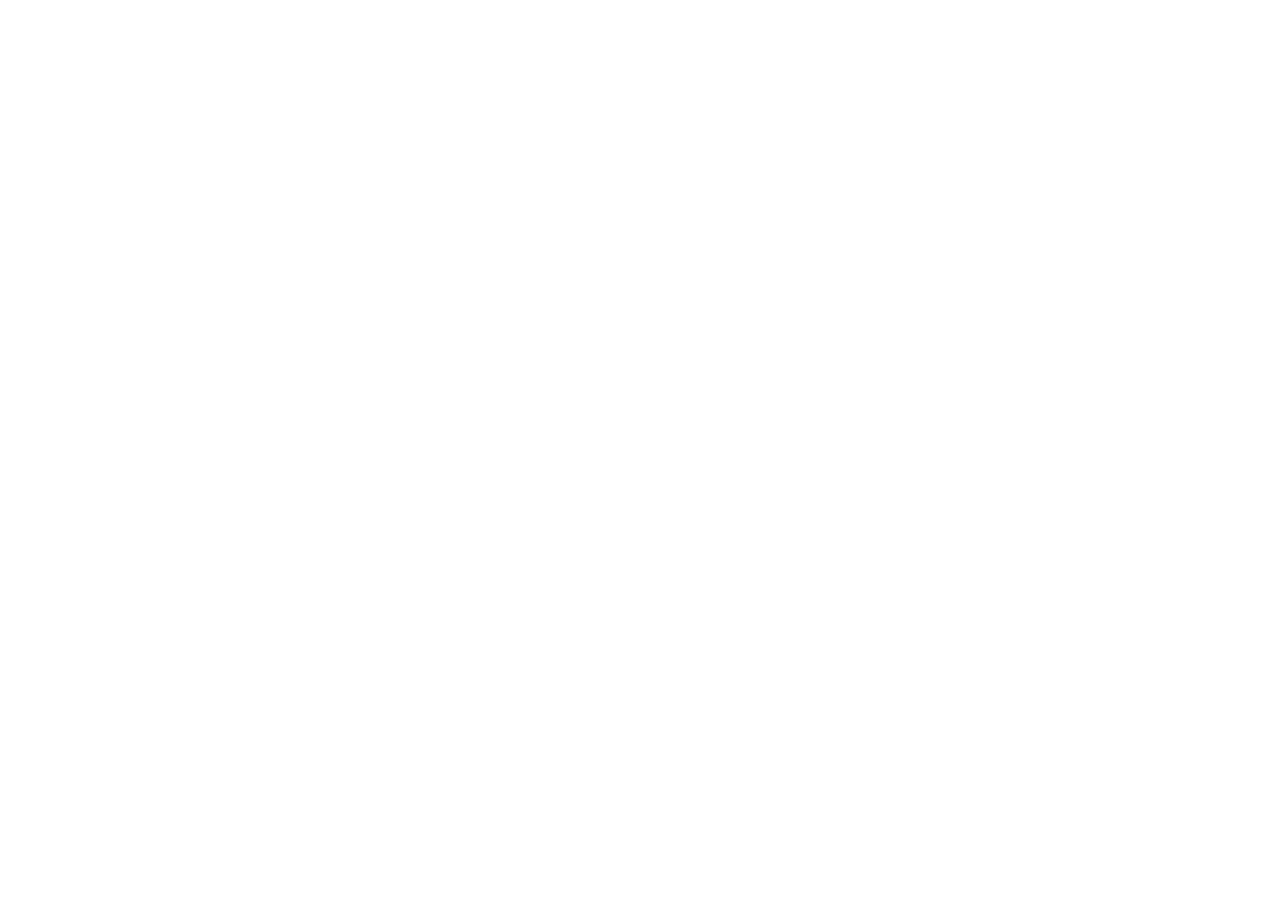
==== pazzle.html @ f967ca3e "first commit" ====
<!DOCTYPE html>
<html lang="en">
<head>
    <meta charset="UTF-8">
    <meta http-equiv="X-UA-Compatible" content="IE=edge">
    <meta name="viewport" content="width=device-width, initial-scale=1.0">
    <title>Document</title>
</head>
<style>
        body {
      margin: 0;
      padding:0;
      border: none;
    }
    #forPuzzle {
      border:none;
      left:0px;
      top:0px;
    }
    #divmenu {
      position:absolute;
      top:5px;
      left:15px;
      width:0px;
      height:0px;
      cursor:default;
      z-index:50001;
      border-radius:5px;
    }
    #divmenu.open {
      width:120px;
      height:100px;
      background-color:rgba(255,255,180,0.7);
      z-index:50001;
    }

    #divmenu .title {
    	font-family: Verdana, "Bitstream Vera Sans", "Lucida Sans", sans-serif;
      font-weight:bold;
      font-size:15px;
      position:absolute;
      top:0px;
      left:30px;
      color:blue;
      background-color:rgba(255,255,180,0.7);
      padding:5px;
      border-radius:5px;
    }

    #divmenu .line {
    	font-family: Verdana, "Bitstream Vera Sans", "Lucida Sans", sans-serif;
      font-weight:bold;
      font-size:15px;
      text-align:center;
      position:absolute;
      width:100px;
      left:5px;
      color:blue;
      padding:5px;
      display:none;
      border-radius:5px;
    }

    #divmenu.open .line {
      display:block;
    }
    #divmenu.open .line:hover {
      background-color: rgba(255,230,90,1);
      cursor:pointer;
    }
</style>
<body>
    <div id="forPuzzle"></div>
    
</body>
<script>
    "use strict";

let autoStart;
const mrandom = Math.random,
      mfloor = Math.floor,
      mhypot = Math.hypot;
//-----------------------------------------------------------------------------
function isMiniature() {
return location.pathname.includes('/fullcpgrid/');
}
// - - - - - - - - - - - - - - - - - - - - - - - - - - - - - - - - - - - - - -

function alea (min, max) {
// random number [min..max[ . If no max is provided, [0..min[

  if (typeof max == 'undefined') return min * mrandom();
  return min + (max - min) * mrandom();
}

// - - - - - - - - - - - - - - - - - - - - - - - - - - - - - - - - - - - - - -

function intAlea (min, max) {
// random integer number [min..max[ . If no max is provided, [0..min[

  if (typeof max == 'undefined') {
    max = min; min = 0;
  }
  return mfloor(min + (max - min) * mrandom());
} // intAlea

//-----------------------------------------------------------------------------
function arrayShuffle (array) {
/* randomly changes the order of items in an array
 only the order is modified, not the elements
*/
let k1, temp;
for (let k = array.length - 1; k >= 1; --k) {
  k1 = Math.floor((k + 1) * Math.random());
  temp = array[k];
  array[k] = array[k1];
  array[k1] = temp;
  } // for k
return array
} // arrayShuffle

//-----------------------------------------------------------------------------
// Menu class
/*
Vertical single level menu

It is called with an object containing the following properties:

parentDiv : name of a div, or the div itself
idDivMenu : id which will be attributed to the menu div (child of parentDiv)
title : text for title of menu. remains visible when menu closed
lineOffset : vertical position of 1st line of menu
lineStep : vertical distance between top of two menu lines
lines : Array. Each element of this array is an object with two properties :
        - text : text line
        - func : "onclick" callback associated with line

*/

function Menu(params) {

let parentDiv = params.parentDiv;
if (typeof(parentDiv) == 'string') parentDiv = document.getElementById(parentDiv);
// div menu
let divMenu=document.createElement('div');
divMenu.setAttribute ("id",params.idDivMenu);
// title
let dt = document.createElement('div');
dt.classList.add('title');
dt.appendChild(document.createTextNode(params.title));
let that = this;
dt.addEventListener("click",()=>that.display());
divMenu.appendChild(dt);
this.list = [];  
for (let k = 0; k < params.lines.length; ++k){
  dt=document.createElement('div');
  dt.classList.add('line');
  dt.appendChild(document.createTextNode(params.lines[k].text));
  dt.style.top=(params.lineOffset + k * params.lineStep) + "px";
  dt.addEventListener("click",params.lines[k].func);
  divMenu.appendChild(dt);
  this.list.push(dt);
}
divMenu.style.height = (params.lineOffset + params.lines.length * params.lineStep) +'px'
this.divMenu = divMenu;
parentDiv.appendChild(divMenu);

} // Menu

Menu.prototype.collapse = function() {
  this.divMenu.classList.remove('open');

}
Menu.prototype.display = function() {
  this.divMenu.classList.add('open');

}

//-------------------------------------------------------------------------

// Point - - - - - - - - - - - - - - - - - - - -
function Point(x,y) {
this.x = Number(x);
this.y = Number(y);
} // Point

Point.prototype.copy = function() {
return new Point(this.x,this.y);
}
// end Point - - - - - - - - - - - - - - - - - - - -

// Segment - - - - - - - - - - - - - - - - - - - -
// those segments are oriented

function Segment(p1,p2) {
this.p1=new Point(p1.x,p1.y);
this.p2=new Point(p2.x,p2.y);
}

Segment.prototype.length = function() {
var dx = this.p1.x - this.p2.x;
var dy = this.p1.y - this.p2.y;
return mhypot(dx, dy);
}
Segment.prototype.dx =function() {
return this.p2.x-this.p1.x;
}
Segment.prototype.dy =function() {
return this.p2.y-this.p1.y;
}


// returns a point at a given distance of p1, positive direction beeing towards p2

Segment.prototype.pointOnRelative = function (coeff) {
// attention if segment length can be 0
var dx= this.p2.x-this.p1.x;
var dy= this.p2.y-this.p1.y;
return new Point(this.p1.x+coeff*dx, this.p1.y+coeff*dy);
}

// end Segment
//-------------------------------------------------------------------------
let uploadFile;
{ // scope for uploadFile

let options, callBack;

let elFile = document.createElement('input');
elFile.setAttribute('type', 'file');
elFile.style.display = 'none';
elFile.addEventListener("change", getFile);

function getFile() {

  if (this.files.length == 0) {
    returnLoadFile ({fail: 'no file'});
    return;
  }
  let file = this.files[0];
  let reader = new FileReader();

  reader.addEventListener('load', () => {
    if (options.image) options.image.src = reader.result;
    returnLoadFile ({success: reader.result, file: file});
  });
  reader.addEventListener('abort', () => {
    returnLoadFile ({fail: 'abort'});
  });
  reader.addEventListener('error', () => {
    returnLoadFile ({fail: 'error'});
  });

  if (options.image || options.readMethod == 'readAsDataURL')
    reader.readAsDataURL(this.files[0]);
  else
    reader.readAsText(this.files[0]);

} // getFile

function returnLoadFile(returnedValue) {
  callBack(returnedValue);
}

uploadFile = function(ocallBack, ooptions) {
/* loads a file asynchronously
at the end of the process, calls the function 'callBack' with an object :

{fail: string} in case of failure, where string gives the reason of the failure
or
{success : string, file: file} where string is the content of the image file
 file represents the loaded file, and may be tested for file.type, file.name...

CAUTION ! If the user clicks 'cancel' when loading a file, nothing happens.

options is an object, with 0, one or more of the following properties :
accept : string to pass as "accept" attribute to the load file button, such as '.txt' or 'image/*'
          default : no value (will accept  * . * )
readMethod : 'readAsText' or 'readAsDataURL' - default is readAsText
image: if provided, must be an Image element. If possible, the data is loaded
with readAsDataURL, no matter the value of readMethod, and option.image.src is set to the data.
The function then returns normally as defined above.
Normally, a 'load' event should be triggered on the image.
*/

options = ooptions;
callBack = ocallBack;
if (options.accept) elFile.setAttribute("accept", options.accept);
else elFile.removeAttribute("accept");
elFile.click();

} // uploadFile
} //  // scope for uploadFile

// -  -  -  -  -  -  -  -  -  -  -  -  -  -  -  -  -  -  -  -  -  -  -  -  -  -  -  -  -  -   -
// side of a piece

function Side() {
this.type = ""; // "d" pour straight line or "z" pour classic
this.points = []; // real points or Bezier curve points
} // Side

// -  -  -  -  -  -  -  -  -  -  -  -  -  -  -  -  -  -  -  -  -  -  -  -  -  -  -  -  -  -   -

/* modifies this Side
changes it from a straight line (type "d") to a complex one (type "z")
The change is done towards the opposite side, between corners ca and cb
*/

Side.prototype.twist = function(ca, cb, tgx, tgy) {

const seg0 = new Segment(this.points[0], this.points[1]);
const dxh = seg0.dx();
const dyh = seg0.dy();

const seg1 = new Segment(ca, cb);
const mid0 = seg0.pointOnRelative(0.5);
const mid1 = seg1.pointOnRelative(0.5);

const segMid = new Segment(mid0, mid1);
const dxv = segMid.dx();
const dyv = segMid.dy();

const pa = pointAt(5 / 12, 1 / 12);
const pb = pointAt(4 / 12, 3 / 12);
const pc = pointAt(1 / 2, 4 / 12);
const pd = pointAt(1 - 4 / 12, 3 / 12);
const pe = pointAt(1 - 5 / 12, 1 / 12);

this.points = [seg0.p1,
                new Point(seg0.p1.x + 5 / 12 * dxh * 0.52,
                          seg0.p1.y + 5 / 12 * dyh * 0.52),
                new Point (pa.x - 1 / 12 * dxv * 0.72,
                           pa.y - 1 / 12 * dyv * 0.72),
                pa,
                new Point (pa.x + 1 / 12 * dxv * 0.72,
                           pa.y + 1 / 12 * dyv * 0.72),

                new Point (pb.x - 1 / 12 * dxv * 0.72,
                           pb.y - 1 / 12 * dyv * 0.72),
                pb,
                new Point (pb.x + 1 / 12 * dxv * 0.52,
                           pb.y + 1 / 12 * dyv * 0.52),
                new Point (pc.x - 2 / 12 * dxh * 0.52 * tgx,
                           pc.y - 2 / 12 * dyh * 0.52 * tgy),
                pc,
                new Point (pc.x + 2 / 12 * dxh * 0.52 * tgx,
                           pc.y + 2 / 12 * dyh * 0.52 * tgy),
                new Point (pd.x + 1 / 12 * dxv * 0.52,
                           pd.y + 1 / 12 * dyv * 0.52),
                pd,
                new Point (pd.x - 1 / 12 * dxv * 0.72,
                           pd.y - 1 / 12 * dyv * 0.72),
                new Point (pe.x + 1 / 12 * dxv * 0.72,
                           pe.y + 1 / 12 * dyv * 0.72),
                pe,
                new Point (pe.x - 1 / 12 * dxv * 0.72,
                           pe.y - 1 / 12 * dyv * 0.72),
                new Point(seg0.p2.x - 5 / 12 * dxh * 0.52,
                          seg0.p2.y - 5 / 12 * dyh * 0.52),
                seg0.p2];
this.type = "z";

function pointAt (coeffh, coeffv) {
  return new Point (seg0.p1.x + coeffh * dxh + coeffv * dxv,
                    seg0.p1.y + coeffh * dyh + coeffv * dyv)
}

} //
// -  -  -  -  -  -  -  -  -  -  -  -  -  -  -  -  -  -  -  -  -  -  -  -  -  -  -  -  -  -   -

/*
draws the path corresponding to a side
Parameters :
ctx : canvas context
shiftx, shifty : position shift used to create shadow effect
backwards : boolean, must be true for bottom and left sides, which must be drawn
    from the last point to the first
withoutMoveTo : to decide whether to do a moveTo to the first point. Without MoveTo
must be done only for the first side of a piece, not for the following ones
*/

Side.prototype.drawPath = function(ctx, shiftx, shifty, backwards, withoutMoveTo) {

let k, mix, miy;

if (backwards) {
  if (!withoutMoveTo) {
    ctx.moveTo(this.points[this.points.length - 1].x - shiftx, this.points[this.points.length - 1].y - shifty);
  }
  if(this.type == "d") {
    ctx.lineTo(this.points[0].x - shiftx, this.points[0].y - shifty);
  } else { // jigsaw side
    for (k = this.points.length - 2 ; k > 0; k -= 3) {
      ctx.bezierCurveTo(this.points[k].x - shiftx, this.points[k].y - shifty,
                           this.points[k - 1].x - shiftx, this.points[k - 1].y - shifty,
                           this.points[k - 2].x - shiftx, this.points[k - 2].y - shifty);
    } // for k
  } // if jigsaw side
} else {
  if (!withoutMoveTo) {
    ctx.moveTo(this.points[0].x - shiftx, this.points[0].y - shifty);
  }
  if(this.type == "d") {
    ctx.lineTo(this.points[1].x - shiftx, this.points[1].y - shifty);
  } else { // edge zigzag
    for (k = 1 ; k < this.points.length - 1; k += 3) {
      ctx.bezierCurveTo(this.points[k].x - shiftx, this.points[k].y - shifty,
                        this.points[k + 1].x - shiftx, this.points[k + 1].y - shifty,
                        this.points[k + 2].x - shiftx, this.points[k + 2].y - shifty);
    } // for k
  } // if jigsaw side
}
} // Side.prototype.drawPath

// end Side
// -  -  -  -  -  -  -  -  -  -  -  -  -  -  -  -  -  -  -  -  -  -  -  -  -  -  -  -  -  -   -

function Piece(kx, ky) { // object with 4 sides
this.ts = new Side(); // top side
this.rs = new Side(); // right side
this.bs = new Side(); // bottom side
this.ls = new Side(); // left side
this.kx = kx;
this.ky = ky;
}

// -  -  -  -  -  -  -  -  -  -  -  -  -  -  -  -  -  -  -  -  -  -  -  -  -  -  -  -  -  -   -
/* draw path for one piece
shiftx and shifty used for shadow effect
does from beginPath to closePath, but not actually draw : no stroke nor fill nor clip here
*/

Piece.prototype.drawPath = function (ctx, shiftx, shifty, withoutBeginPath) {

if (withoutBeginPath !== true) ctx.beginPath();

this.ts.drawPath(ctx, shiftx, shifty, false, false); // top side
this.rs.drawPath(ctx, shiftx, shifty, false, true);  // right side
this.bs.drawPath(ctx, shiftx, shifty, true, true);   // bottom side
this.ls.drawPath(ctx, shiftx, shifty, true, true);   // left

} //

// -  -  -  -  -  -  -  -  -  -  -  -  -  -  -  -  -  -  -  -  -  -  -  -  -  -  -  -  -  -   -
/*
creates and returns a div for an individual piece, with a canvas with shadow, and a part of the picture
canvas and div are three times the average size of pieces
puzzle object given in parameters provides required elements
scale and x and y offsets allow to scale and truncate picture to actual size
*/

Piece.prototype.createDivPiece = function(puzzle, scale, offsx, offsy) {

let ctx, shiftx, shifty;
this.theDiv = document.createElement('div');
this.theDiv.style.width = 3 * puzzle.dx + "px";
this.theDiv.style.height = 3 * puzzle.dy + "px";
this.theDiv.style.position = "absolute";

this.theCanv = document.createElement('canvas');
this.theCanv.width = 3 * puzzle.dx;
this.theCanv.height = 3 * puzzle.dy;

// origine shifting for path drawing
shiftx = puzzle.dx * (this.kx - 1);
shifty = puzzle.dy * (this.ky - 1);

ctx = this.ctx = this.theCanv.getContext("2d");
this.drawPath(ctx, shiftx, shifty);

ctx.clip();


let sx, sy, sWidth, sHeight, dx, dy,dWidth, dHeight;
if (this.kx == 0) {
  sx = 0 * puzzle.dx / scale + offsx; // won't work on safari if offsx < 0
  dWidth = 2 * puzzle.dx;
  dx = puzzle.dx;
} else {
  sx = (this.kx - 1) * puzzle.dx / scale + offsx;
  dWidth = 3 * puzzle.dx;
  dx = 0;
}
sWidth = dWidth / scale;
if (this.ky == 0) {
  sy = 0 * puzzle.dy / scale + offsy; // won't work on safari if offsy < 0
  dHeight = 2 * puzzle.dy;
  dy = puzzle.dy;
} else {
  sy = (this.ky - 1) * puzzle.dy / scale + offsy;
  dHeight = 3 * puzzle.dy;
  dy = 0;
}
sHeight = dHeight / scale;

ctx.drawImage(puzzle.image, sx, sy, sWidth, sHeight,
                            dx, dy, dWidth, dHeight);
// shadow effect
// depends on size of pieces

let shift = 1, thickness = 2;
 if (puzzle.dx > 100 && puzzle.dy > 100) {
  shift = 2; thickness = 5;
} else if (puzzle.dx > 50 && puzzle.dy > 50) {
  shift = 1.5; thickness = 3;
}

this.drawPath(ctx, shiftx + shift, shifty + shift);
ctx.lineWidth = thickness;
ctx.strokeStyle = "rgba(0, 0, 0, 0.3)";
ctx.stroke();
this.drawPath(ctx, shiftx - shift, shifty - shift);
ctx.lineWidth = thickness;
ctx.strokeStyle = "rgba(255, 255, 255, 0.3)";
ctx.stroke();
this.drawPath(ctx, shiftx, shifty); // path used for selection of the piece

/* place of the piece at the beginning of the game */
this.moveTo(new Point((this.kx - 1) * puzzle.dx + Puzzle.MARGIN1,
                      (this.ky - 1) * puzzle.dy + Puzzle.MARGIN1));

this.theDiv.appendChild(this.theCanv);

return this.theDiv;
} // createDivPiece
// -  -  -  -  -  -  -  -  -  -  -  -  -  -  -  -  -  -  -  -  -  -  -  -  -  -  -  -  -  -   -

// returns position of current piece

Piece.prototype.where = function() {
let x, y;
x = parseFloat(this.theDiv.style.left);
y = parseFloat(this.theDiv.style.top);
return new Point(x, y);
} // Piece.prototype.where

// -  -  -  -  -  -  -  -  -  -  -  -  -  -  -  -  -  -  -  -  -  -  -  -  -  -  -  -  -  -   -
/* move piece to a given location
onePoint if location of top lefthand corner of div (far beyond visible par of piece)
*/
Piece.prototype.moveTo = function(onePoint) {
this.theDiv.style.top = onePoint.y + "px";
this.theDiv.style.left = onePoint.x + "px";
} // Piece.prototype.moveTo

// -  -  -  -  -  -  -  -  -  -  -  -  -  -  -  -  -  -  -  -  -  -  -  -  -  -  -  -  -  -   -
// true if given (mouse) coordoninates are inside the piece

Piece.prototype.insidePiece = function(x, y) {

let styl = getComputedStyle(this.theDiv);
let xloc = x - parseFloat(styl.left); // 'local' x and y
let yloc = y - parseFloat(styl.top);

return this.ctx.isPointInPath(xloc, yloc);

} // Piece.prototype.insidePiece

// fin Piece


//--------------------------------------------------------------
//--------------------------------------------------------------
// class PolyPiece
// represents a group of pieces well positionned with respect  to each other.
// pckxmin, pckxmax, pckymin and pckymax record each a piece with highest kx, lowest kx...


function PolyPiece(initialPiece, puzz) {
this.pckxmin  =
this.pckxmax  =
this.pckymin  =
this.pckymax = initialPiece;
this.pieces = [initialPiece];
this.puzzle = puzz;
} // PolyPiece

// -  -  -  -  -  -  -  -  -  -  -  -  -  -  -  -  -  -  -  -  -  -  -  -  -  -  -  -  -  -   -
/*
this method
  - adds pieces of otherPoly to this PolyPiece
  - adjusts coordinates of new pieces to make them consistent with this polyPiece
  - does not re - evaluate the z - index of the polyPieces
*/

PolyPiece.prototype.merge = function(otherPoly) {

for (let k = 0; k < otherPoly.pieces.length; ++k) {
  this.pieces.push(otherPoly.pieces[k]);
  // watch leftmost, topmost... pieces
  if (otherPoly.pieces[k].kx < this.pckxmin.kx) this.pckxmin = otherPoly.pieces[k];
  if (otherPoly.pieces[k].kx > this.pckxmax.kx) this.pckxmax = otherPoly.pieces[k];
  if (otherPoly.pieces[k].ky < this.pckymin.ky) this.pckymin = otherPoly.pieces[k];
  if (otherPoly.pieces[k].ky > this.pckymax.ky) this.pckymax = otherPoly.pieces[k];
} // for k

this.moveTo(this.where()); // to set positions of new pieces

// sort the pieces by increasing kx, ky

this.pieces.sort(function(p1, p2){
     if (p1.ky < p2.ky) return  - 1;
     if (p1.ky > p2.ky) return 1;
     if (p1.kx < p2.kx) return  - 1;
     if (p1.kx > p2.kx) return 1;
     return 0; // should not occur
     });

} // merge

// -  -  -  -  -  -  -  -  -  -  -  -  -  -  -  -  -  -  -  -  -  -  -  -  -  -  -  -  -  -   -
PolyPiece.prototype.where = function() {
return this.pieces[0].where();
} // PolyPiece.prototype.where

// -  -  -  -  -  -  -  -  -  -  -  -  -  -  -  -  -  -  -  -  -  -  -  -  -  -  -  -  -  -   -
// the position of the PolyPiece is this of its 1st piece
// the position of the others is evaluated on this basis

PolyPiece.prototype.moveTo = function(pnt) {

this.pieces[0].moveTo(pnt);
for (let kp = 1; kp < this.pieces.length; ++kp) {
  this.pieces[kp].moveTo(new Point(pnt.x + this.puzzle.dx * (this.pieces[kp].kx - this.pieces[0].kx ),
                                   pnt.y + this.puzzle.dy * (this.pieces[kp].ky - this.pieces[0].ky )));
} // for kp
} // PolyPiece.prototype.moveTo

// -  -  -  -  -  -  -  -  -  -  -  -  -  -  -  -  -  -  -  -  -  -  -  -  -  -  -  -  -  -   -
PolyPiece.prototype.ifNear = function(otherPoly) {

let p1, p2;
for (let kp = 0; kp < this.pieces.length; ++kp) {
  p1 = this.pieces[kp];
  for (let kn = 0; kn < otherPoly.pieces.length; ++kn) {
    p2 = otherPoly.pieces[kn];
// p2 above p1 ?
    if ((p1.kx == p2.kx && p1.ky == p2.ky + 1) &&
        (this.puzzle.near(p1, p2, 0, - 1))) return true;
// p2 below p1 ?
    if ((p1.kx == p2.kx && p1.ky == p2.ky - 1) &&
        (this.puzzle.near(p1, p2, 0, 1))) return true;
// p2 left of p1 ?
    if ((p1.kx - 1 == p2.kx && p1.ky == p2.ky) &&
        (this.puzzle.near(p1, p2, - 1, 0))) return true;
// p2 right of p1 ?
    if ((p1.kx + 1 == p2.kx && p1.ky == p2.ky) &&
        (this.puzzle.near(p1, p2, + 1, 0))) return true;
  } // for kn
} // for kp
return false; // no, not near
} // ifNear

// end class PolyPiece
//--------------------------------------------------------------
//--------------------------------------------------------------
// puzzle

/* see createPuzzle for the 'params' parameter
This constructor is used to load the picture, the actual construction of the
puzzle can't be done before picture dimensions are known
*/

function Puzzle(params) {

// image - by url (src) or straight image object
if (typeof(params.img) == 'string') {
  this.image = new Image();
  this.image.src = params.img;
  this.image.addEventListener("load", (function(obj){
    return function() {
      obj.createPuzzle(params);
    }})(this));
} else {
  this.image = params.img;
  this.createPuzzle(params);
}

} // Puzzle

Puzzle.MARGIN1 = 5;
//--------------------------------------------------------------

/*
The given parameter if an object with the following properties :
-  img, which may be:
string type : an image url
object type : an image object (with a ready loaded image)
-  width : width available for the picture
-  height : width available for the picture. The script will use the
width x height space as smartly as possible
-  npieces : number of pieces. May be any (sensible) integer, the script
will choose a number of columns and rows to have pieces as square as possible,
and an actual total number of pieces as close as possible to this integer.
-  idiv : div which will contail the game

*/

Puzzle.prototype.createPuzzle = function(params){

//  let kx, ky, x, y, dx, dy, p1, p2, p3, brd, s1, s2, s3, s4, s5, s6, s7, s8, s9, concav, width, height, nx, ny;

// we change width or height in order to keep the picture size ratio
let wi = this.image.width;  // from original picture
let he = this.image.height;

this.reqHeight = params.height; // requested height
this.reqWidth = params.width;
this.height = this.reqHeight - 2 * Puzzle.MARGIN1; // place left on screen including margin
this.width = this.reqWidth - 2 * Puzzle.MARGIN1; //

if (wi / he > this.width / this.height) { // actual picture "more horizontal" than game board
  this.height = this.width * he / wi;
} else {
  this.width = this.height * wi / he;
}
// end change width or height

// div Game - by name (id) or directly an object
if (typeof(params.idiv) == 'string') {
  this.divGame = document.getElementById(params.idiv);
} else {
  this.divGame = params.idiv;
}
this.divGame.style.overflow = 'visible';
this.divGame.style.position = 'relative';

// divBoard
if (!this.divBoard) {
  this.divBoard = document.createElement('div');
  this.divGame.appendChild(this.divBoard);
}
this.divBoard.style.overflow = 'hidden';
this.divBoard.style.position = 'absolute';
this.divBoard.style.left = 0;
this.divBoard.style.top = 0;

this.listeners = []; // table of eventListeners to remove

/* provisional dimensions of the game, waiting for actual dimensions which depend
on number of pieces
*/

this.divGame.style.width = this.divBoard.style.width = this.width + 2 * Puzzle.MARGIN1 + "px";
this.divGame.style.height = this.divBoard.style.height = this.height + 2 * Puzzle.MARGIN1 + "px";

// canv for the moving PolyPiece and the full image
if (!this.canvMobile) {
  this.canvMobile = document.createElement('canvas');
  this.divBoard.appendChild(this.canvMobile);
}
this.canvMobile.style.visibility = 'visible';
this.canvMobile.width = parseFloat(this.divBoard.style.width);
this.canvMobile.height = parseFloat(this.divBoard.style.height);
this.canvMobile.style.position = "absolute";
this.canvMobile.style.top = "0px";
this.canvMobile.style.left = "0px";

this.canvMobile.style.zIndex = 50000;

this.dCoupling = 10; // distance for pieces to couple together, in pixels (on each x and y axis)

this.canvMobile.getContext("2d").drawImage(this.image,
                          0, 0, wi, he,
                          Puzzle.MARGIN1, Puzzle.MARGIN1, this.width, this.height);


if (!this.menu) {
  this.menu = new Menu({
    parentDiv: this.divGame,
    idDivMenu: "divmenu",
    title: "MENU",
    lineOffset: 30,
    lineStep: 30,
    lines: [
    //   {text: "load image", func: this.loadImage()},
      {text: "12 piece", func: this.returnFunct(12)},
      {text: "25 piece", func: this.returnFunct(25)}
    ]
  });
}
if (autoStart) {
   this.npieces = 25;
   this.next();
}
} // createPuzzle
// -  -  -  -  -  -  -  -  -  -  -  -  -  -  -  -  -  -  -  -  -  -  -  -  -  -  -  -  -  -   -
// function for menu actions

Puzzle.prototype.returnFunct = function(nbpieces) {

let puz = this;
  return function() {
   puz.menu.collapse();
   puz.npieces = nbpieces;
   puz.next();
  }
} // returnFunct

// -  -  -  -  -  -  -  -  -  -  -  -  -  -  -  -  -  -  -  -  -  -  -  -  -  -  -  -  -  -   -

Puzzle.prototype.loadImage = function () {

let puz = this;
return function() {
  puz.menu.collapse();
  uploadFile(() => {},
            {accept: 'image/*',
             readMethod: 'readAsDataURL',
             image: puz.image});
  }
}

// -  -  -  -  -  -  -  -  -  -  -  -  -  -  -  -  -  -  -  -  -  -  -  -  -  -  -  -  -  -   -

Puzzle.prototype.next = function() {

let nx, ny, np, dx, dy, kx, ky, x, y, p1, p2, p3, brd, s1, s2, s3, s4, s5, s6, s7, s8, s9, concav;
/* parameters for the shape of pieces edges
*/

let coeffDecentr = 0.12;

this.canvMobile.style.visibility = 'hidden'; // hide the full picture

// evaluation of number of pieces

this.computenxAndny();
nx = this.nx;  ny = this.ny;

// re - evaluation of the dimensions of the picture, leaving a space for pieces on one side

if (this.image.width / this.image.height <
     (this.reqWidth - 2 * Puzzle.MARGIN1) / (this.reqHeight - 2 * Puzzle.MARGIN1)) {
/* actual picture "more vertical" than available place
  leave place on the right side */
  this.width = (this.reqWidth - 2 * Puzzle.MARGIN1) / (nx + 2) * nx;
  this.height = this.width / this.image.width * this.image.height;
  if (this.height > this.reqHeight - 2 * Puzzle.MARGIN1) {
    this.height = this.reqHeight - 2 * Puzzle.MARGIN1;
    this.width = this.height * this.image.width / this.image.height;
  }
  this.freeSpace = 0; // place left on the right
} else {
/* actual picture "more horizontal" than available place
  leave place on the bottom side */
  this.height = (this.reqHeight - 2 * Puzzle.MARGIN1) / (ny + 2) * ny;
  this.width = this.height / this.image.height * this.image.width;
  if (this.width > this.reqWidth - 2 * Puzzle.MARGIN1) {
    this.width = this.reqWidth - 2 * Puzzle.MARGIN1;
    this.height = this.width * this.image.height / this.image.width;
  }
  this.freeSpace = 1; // place left under
}

let height = this.height, width = this.width;
this.dx = dx = this.width / nx; // horizontal side of tiling
this.dy = dy = this.height / ny; // vertical side of tiling

/* adjust coupling distance to size of tiles */
this.dCoupling = Math.max(10, Math.min(dx, dy) / 10);

// "clean" the board
while (this.divBoard.firstChild) this.divBoard.removeChild(this.divBoard.firstChild);
// but keep the canvMobile
this.divBoard.appendChild(this.canvMobile);

this.canvMobile.width = this.reqWidth;
this.divGame.style.width
  = this.divBoard.style.width
  = this.canvMobile.width + "px";

this.canvMobile.height = this.reqHeight;
this.divGame.style.height
  = this.divBoard.style.height
  = this.canvMobile.height + "px";

// compute the shapes of the pieces

/* first, place the corners of the pieces
at some distance of their theorical position, except for edges
*/

let corners = [];
for (ky = 0; ky <= ny; ++ky) {
  corners[ky] = [];
  for (kx = 0; kx <= nx; ++kx) {
    corners[ky][kx] = new Point((kx + alea(-coeffDecentr, coeffDecentr)) * dx, (ky + alea(-coeffDecentr, coeffDecentr)) * dy);
    if (kx == 0) corners[ky][kx].x = 0;
    if (kx == nx) corners[ky][kx].x = this.width;
    if (ky == 0) corners[ky][kx].y = 0;
    if (ky == ny) corners[ky][kx].y = this.height;
  } // for kx
} // for ky

// Array of raw pieces (straight sides)
this.pieces = [];
for (ky = 0; ky < ny; ++ky) {
  this.pieces[ky] = [];
  for (kx = 0; kx < nx; ++kx) {
    this.pieces[ky][kx] = np = new Piece(kx, ky);
// top side
    if (ky == 0) {
      np.ts.points = [corners[ky][kx],corners[ky][kx + 1]];
      np.ts.type = "d";
    } else {
      np.ts = this.pieces[ky - 1][kx].bs;
    }
// right side
    np.rs.points = [corners[ky][kx + 1],corners[ky + 1][kx + 1]];
    np.rs.type = "d";
    if (kx < nx - 1) {
      if (intAlea(2)) // randomly twisted one one side of the side
        np.rs.twist(corners[ky][kx],corners[ky + 1][kx], 0.5, 1);
      else
        np.rs.twist(corners[ky][kx + 2],corners[ky + 1][kx + 2], 0.5, 1);
    }
// left side
    if (kx == 0) {
      np.ls.points = [corners[ky][kx],corners[ky + 1][kx]];
      np.ls.type = "d";
    } else {
      np.ls = this.pieces[ky][kx - 1].rs
    }
// bottom side
    np.bs.points =[corners[ky + 1][kx],corners[ky + 1][kx + 1]];
    np.bs.type = "d";
    if (ky < ny - 1) {
      if (intAlea(2)) // randomly twisted one one side of the side
        np.bs.twist(corners[ky][kx],corners[ky][kx + 1], 1, 0.5);
      else
        np.bs.twist(corners[ky + 2][kx],corners[ky + 2][kx + 1], 1, 0.5);
    }
  } // for kx
} // for ky
this.associateImage();

} // function next

// -  -  -  -  -  -  -  -  -  -  -  -  -  -  -  -  -  -  -  -  -  -  -  -  -  -  -  -  -  -   -
// called when picture is loaded

Puzzle.prototype.associateImage = function() {
let kx, ky, kn, kp;
let div, scale, he, wi, offsx, offsy, pc;

// scale picture
wi = this.image.width;
he = this.image.height;

if (wi / he > this.width / this.height) { // actual picture "more horizontal" than board
  scale = this.height / he;
  offsy = 0;
  offsx = (wi - this.width / scale) / 2; // offset in source picture
} else { // actual picture "more (or equally)horizontal" than board
  scale = this.width / wi;
  offsx = 0;
  offsy = (he - this.height / scale) / 2; // offset in source picture
}

this.mech =  { scale: scale, offsx: offsx, offsy: offsy }; // informations for scaling

// creation of pieces
// table of PolyPieces
this.polyPieces = [];

for (ky = 0; ky < this.ny; ky++) {
  for (kx = 0; kx < this.nx; kx++) {
    this.pieces[ky][kx].createDivPiece(this, scale, offsx, offsy);
    this.polyPieces.push(new PolyPiece(this.pieces[ky][kx], this));
  } // for kx
} // for ky

// random zindex for initial pieces
arrayShuffle(this.polyPieces);
this.evaluateZIndex();

for (kp = 0; kp < this.polyPieces.length; kp++) {
  for (kn = 0; kn < this.polyPieces[kp].pieces.length; kn++) {
    pc = this.polyPieces[kp].pieces[kn];

    this.divBoard.appendChild(pc.theDiv);
    switch(this.freeSpace){
      case 0 : pc.pTarget = new Point(this.reqWidth - (2.25 + Math.random() / 4) * this.dx, Math.random() * (this.height -  this.dy) - this.dy);break;
      case 1 : pc.pTarget = new Point(Math.random() * (this.width -  this.dx) - this.dx, this.reqHeight - (2.25 + Math.random() / 4) * this.dy);
    } // switch
  } // for kn
} // for kp
window.setTimeout((function(obj) {return function() {obj.launchAnimation()}})(this), 1000);

} // Puzzle.prototype.associateImage

// -  -  -  -  -  -  -  -  -  -  -  -  -  -  -  -  -  -  -  -  -  -  -  -  -  -  -  -  -  -   -

Puzzle.prototype.addRemovableEventListener = function(event, funct) {

this.divBoard.addEventListener(event, funct);
this.listeners.push({event: event, funct: funct});
} // Puzzle.prototype.addRemovableEventListener
// -  -  -  -  -  -  -  -  -  -  -  -  -  -  -  -  -  -  -  -  -  -  -  -  -  -  -  -  -  -   -
Puzzle.prototype.removeAllListeners = function() {
let a;
while (this.listeners.length > 0 ) {
  a = this.listeners.pop();
  this.divBoard.removeEventListener(a.event, a.funct);
} // while
} // Puzzle.prototype.removeAllListeners()
// -  -  -  -  -  -  -  -  -  -  -  -  -  -  -  -  -  -  -  -  -  -  -  -  -  -  -  -  -  -   -

Puzzle.prototype.launchAnimation = function() {

this.anim = {cpt: autoStart ? 200 : 100 };
this.anim.tmr = window.setInterval((function(puzz){return function(){puzz.animate()}})(this), 20);

} // launchAnimation
// -  -  -  -  -  -  -  -  -  -  -  -  -  -  -  -  -  -  -  -  -  -  -  -  -  -  -  -  -  -   -

Puzzle.prototype.animate = function() {
let kp, kn, pc, act, cib;

if (this.anim.cpt == 0){
  window.clearInterval(this.anim.tmr);
  delete this.anim;

  this.evaluateZIndex();
  this.beginGame();

  return;
}
this.anim.cpt--;
for (kp = 0; kp < this.polyPieces.length; kp++) {
  for (kn = 0; kn < this.polyPieces[kp].pieces.length; kn++) {
    pc = this.polyPieces[kp].pieces[kn];
    act = pc.where();
    cib = pc.pTarget;
    pc.moveTo(new Point((this.anim.cpt * act.x + cib.x) / (this.anim.cpt + 1), (this.anim.cpt * act.y + cib.y) / (this.anim.cpt + 1)));
    if (this.anim.cpt == 0) { delete pc.pTarget ; }
  } // for kn
} // for kp
} // Puzzle.prototype.animate

// -  -  -  -  -  -  -  -  -  -  -  -  -  -  -  -  -  -  -  -  -  -  -  -  -  -  -  -  -  -   -
// almost the same as 'animate, mais only to center the picture when game is over

Puzzle.prototype.animateEnd = function() {
let xcou, ycou;

if (this.anim.cpt == 0){
  window.clearInterval(this.anim.tmr);
  delete this.anim;
  return;
}
this.anim.cpt--;
xcou = parseFloat(this.canvMobile.style.left);
ycou = parseFloat(this.canvMobile.style.top);

this.canvMobile.style.left = (this.anim.cpt * xcou + this.anim.xfin) / (this.anim.cpt + 1) + "px";
this.canvMobile.style.top = (this.anim.cpt * ycou + this.anim.yfin) / (this.anim.cpt + 1) + "px";

} // Puzzle.prototype.animateEnd


// -  -  -  -  -  -  -  -  -  -  -  -  -  -  -  -  -  -  -  -  -  -  -  -  -  -  -  -  -  -   -
// merges polyPieces[n2] and polyPieces[n1] into a new piece
// removes those pieces and inserts nes one
// re evaluates z-orders accordingly
// return index of new polyPiece

Puzzle.prototype.merge = function(n1, n2) {

let nppiece, nbpieces, k;
this.polyPieces[n1].merge(this.polyPieces[n2]); // merges pieces
nppiece = this.polyPieces[n1]; // save new piece
if (n1 > n2) {
  this.polyPieces.splice(n1, 1);
  this.polyPieces.splice(n2, 1);
} else {
  this.polyPieces.splice(n2, 1);
  this.polyPieces.splice(n1, 1);
}

// will insert nes PolyPiece immediately before the first with less pieces
nbpieces = nppiece.pieces.length;
for (k = 0; k < this.polyPieces.length && this.polyPieces[k].pieces.length >= nbpieces; k++) {;}
// insert new
this.polyPieces.splice(k, 0, nppiece);

return k;
} // puzzle.prototype.merge

// -  -  -  -  -  -  -  -  -  -  -  -  -  -  -  -  -  -  -  -  -  -  -  -  -  -  -  -  -  -   -

Puzzle.prototype.evaluateZIndex = function() {

let kp, kn, z;
z = 1;
for (kp = 0; kp < this.polyPieces.length; kp++) {
  for (kn = 0; kn < this.polyPieces[kp].pieces.length; kn++) {
    this.polyPieces[kp].pieces[kn].theDiv.style.zIndex = z++;
  } // for kn
} // for kp

} // Puzzle.prototype.evaluateZIndex

// -  -  -  -  -  -  -  -  -  -  -  -  -  -  -  -  -  -  -  -  -  -  -  -  -  -  -  -  -  -   -
// beginning of game
Puzzle.prototype.beginGame = function() {

// record offset between mouse coordinates et board origin

let styl = getComputedStyle(this.divGame);
this.mouseOffsX = this.divGame.offsetLeft + parseFloat(styl.borderLeftWidth);
this.mouseOffsY = this.divGame.offsetTop + parseFloat(styl.borderTopWidth);
this.pieceMove = false; // no selected piece
// set event listeners
this.addRemovableEventListener("mousedown", (function(puzzle){
                                              return function(event) {
                                                  event.preventDefault();
                                                  let [x,y] = [event.clientX,event.clientY];
                                                  let newEvent = {x: x, y: y, buttons: event.buttons, origin: "mouse"};
                                                  puzzle.mouseDownGame(newEvent);}})(this));
this.addRemovableEventListener("mouseup", (function(puzzle){
                                              return function(event) {
                                                  event.preventDefault();
                                                  let [x,y] = [event.clientX,event.clientY];
                                                  let newEvent = {x: x, y: y, buttons: event.buttons, origin: "mouse"};
                                                  puzzle.mouseUpGame(newEvent);}})(this));
this.addRemovableEventListener("mousemove", (function(puzzle){
                                              return function(event) {
                                                  event.preventDefault();
                                                  let [x,y] = [event.clientX,event.clientY];
                                                  let newEvent = {x: x, y: y, buttons: event.buttons, origin: "mouse"};
                                                  puzzle.mouseMoveGame(newEvent);}})(this));

this.addRemovableEventListener("touchstart", (function(puzzle){
                                              return function(event) {
                                                  event.preventDefault();
                                                  if (event.touches.length != 1) return;
                                                  let [x,y] = [event.touches[0].clientX,event.touches[0].clientY];
                                                  let newEvent = {x: x, y: y, buttons: null, origin: "touch"};
                                                  puzzle.mouseDownGame(newEvent);}})(this));
this.addRemovableEventListener("touchend", (function(puzzle){
                                              return function(event) {
                                                  event.preventDefault();
                                                  let newEvent = {origin: "touch"};
                                                  puzzle.mouseUpGame(newEvent);}})(this));
this.addRemovableEventListener("touchcancel", (function(puzzle){
                                              return function(event) {
                                                  event.preventDefault();
                                                  let newEvent = {origin: "touch"};
                                                  puzzle.mouseUpGame(newEvent);}})(this));
this.addRemovableEventListener("touchmove", (function(puzzle){
                                              return function(event) {
                                                  event.preventDefault();
                                                  if (event.touches.length != 1) return;
                                                  let [x,y] = [event.touches[0].clientX,event.touches[0].clientY];
                                                  let newEvent = {x: x, y: y, buttons: null, origin: "touch"};
                                                  puzzle.mouseMoveGame(newEvent);}})(this));
} // Puzzle.prototype.beginGame

// -  -  -  -  -  -  -  -  -  -  -  -  -  -  -  -  -  -  -  -  -  -  -  -  -  -  -  -  -  -   -

// mouseDown during game
Puzzle.prototype.mouseDownGame = function(event) {
// ignore if not left button only
if (event.origin == "mouse" && (event.buttons != 1)) return; 
this.pieceMove = this.lookForPiece(event) ;
if (this.pieceMove === false) return;
this.emphasize(this.pieceMove.pp);
// we will add to the 'this.pieceMove' object the offset between mousePosition and
//   canvMobile position for proper movement of canvMobile when mouse moves

this.pieceMove.offsx =  event.x - this.mouseOffsX - parseFloat(this.canvMobile.style.left);
this.pieceMove.offsy =  event.y - this.mouseOffsY - parseFloat(this.canvMobile.style.top);
this.divGame.style.cursor = 'move';

} // Puzzle.prototype.mouseDownGame
// -  -  -  -  -  -  -  -  -  -  -  -  -  -  -  -  -  -  -  -  -  -  -  -  -  -  -  -  -  -   -

// mouseUp during game
Puzzle.prototype.mouseUpGame = function(event) {

let k, polyP, pc;

this.divGame.style.cursor = 'default';

if (this.pieceMove === false) return;

// hide the canvasMobile which was used for the moving piece
let canvx = parseFloat(this.canvMobile.style.left);
let canvy = parseFloat(this.canvMobile.style.top);
this.canvMobile.getContext("2d").clearRect(0, 0, this.canvMobile.width, this.canvMobile.height);

// display again original pieces
polyP = this.polyPieces[this.pieceMove.pp];
for (k = 0; k < polyP.pieces.length; k++) {
  pc = polyP.pieces[k]
  pc.moveTo (new Point( this.dx * (pc.kx - 1) + canvx, this.dy * (pc.ky - 1) + canvy));
  pc.theDiv.style.visibility = 'visible';
} // for k

// check if moved piece is close enough of another to merge them
//  check again with the result of the merge operation

let idp = this.pieceMove.pp;
let yesMerge = false, yesyesMerge = false;
do {
  yesMerge = false;
  polyP = this.polyPieces[idp];
  for (k = 0; k < this.polyPieces.length; k++) {
    if (k ===  idp) continue; // don't check neighborhood with itself !
    if (polyP.ifNear(this.polyPieces[k])) { // yes !
      idp = this.merge(k, idp); // merge and keep track of index of merged piece
      yesMerge = true; yesyesMerge = true; // 2 pieces merging
      break; // out of  'for' loop
    } // if we found a piece
  } // for
} while (yesMerge) ; // do it again if pieces werge merged

// if no merging, move (if this.polypieces) the selected PolyPiece before
// those with the same number of pieces

if (! yesyesMerge) {
  let tmp = this.polyPieces[idp]; // memorize polyPiece
  this.polyPieces.splice(idp, 1); // remove from list
  for (k = idp; (k < this.polyPieces.length) && (this.polyPieces[k].pieces.length >= tmp.pieces.length); k++) ;
  this.polyPieces.splice(k, 0, tmp); // re-insert at the right place
} // if no merging

this.evaluateZIndex();
this.pieceMove = false;

// won ?
if (this.polyPieces.length > 1) return; // no, continue

// YES ! tell the player
this.removeAllListeners();
// normal image is re-drawn
let ctx = this.canvMobile.getContext("2d");
ctx.drawImage(this.image,
              this.mech.offsx, this.mech.offsy,
              this.width / this.mech.scale, this.height / this.mech.scale,
              0, 0,
              this.width, this.height);
this.anim = {cpt: 100, xorg: 0, yorg: 0, xfin: (this.reqWidth - this.dx * this.nx) / 2,
                                 yfin: (this.reqHeight - this.dy * this.ny) / 2};

this.anim.xorg = parseFloat(this.polyPieces[0].pieces[0].theDiv.style.left) + this.dx;
this.anim.yorg = parseFloat(this.polyPieces[0].pieces[0].theDiv.style.top) + this.dy
this.canvMobile.style.left = this.anim.xorg + "px";
this.canvMobile.style.top = this.anim.yorg + "px";

// hide pieces
for (k = 0; k < this.polyPieces[0].pieces.length; k++) {
  this.polyPieces[0].pieces[k].theDiv.style.visibility = "hidden";
} // for k

// launch final animation

let dist = Math.sqrt(
           (this.anim.xorg - this.anim.xfin) * (this.anim.xorg - this.anim.xfin) +
           (this.anim.yorg - this.anim.yfin) * (this.anim.yorg - this.anim.yfin));
// we want a speed of about 100 pix / s
// the time increment beeing of 20 ms, this leads to 100 * 0.02 = 2 pix / pass
  this.anim.cpt = dist / 2;
// limit the duration to the range 0.25..2s, i.e.12..100 steps
  if (this.anim.cpt < 12) this.anim.cpt = 12;
  if (this.anim.cpt > 100) this.anim.cpt = 100;
  this.anim.cpt = Math.floor(this.anim.cpt);
this.anim.tmr = window.setInterval((function(puzz){return function(){puzz.animateEnd()}})(this), 20);

} // Puzzle.prototype.mouseUpGame
// -  -  -  -  -  -  -  -  -  -  -  -  -  -  -  -  -  -  -  -  -  -  -  -  -  -  -  -  -  -   -

// mouseMove during game
Puzzle.prototype.mouseMoveGame = function(event) {

if (this.pieceMove === false) return;

// for the case where button was released out of 'good' area
if (event.origin == "mouse") {    
  if ((event.buttons & 1) == 0) { this.mouseUpGame(event); return; }
}

let x =  event.x - this.mouseOffsX;
let y =  event.y - this.mouseOffsY;
if (x < 2) x = 2;
if (x > Math.floor(parseFloat(this.divBoard.style.width)) - 2) x  = Math.floor(parseFloat(this.divBoard.style.width)) - 2;
if (y < 2) y = 2;
if (y > Math.floor(parseFloat(this.divBoard.style.height)) - 2) y  = Math.floor(parseFloat(this.divBoard.style.height)) - 2;

this.canvMobile.style.left = (x - this.pieceMove.offsx) + "px";
this.canvMobile.style.top = (y - this.pieceMove.offsy) + "px";

} // Puzzle.prototype.mouseMoveGame

// -  -  -  -  -  -  -  -  -  -  -  -  -  -  -  -  -  -  -  -  -  -  -  -  -  -  -  -  -  -   -
// searches the pieces whick was clicked on
// event is the click event
// returned value : (index of PolyPiece + piece) or false (if not on a piece)

Puzzle.prototype.lookForPiece = function(event) {

let kp, kn, z;
let x =  event.x - this.mouseOffsX;
let y =  event.y - this.mouseOffsY;
for (kp = this.polyPieces.length - 1; kp >= 0; kp--) {
  for (kn = this.polyPieces[kp].pieces.length - 1; kn >= 0; kn--) {
    if (this.polyPieces[kp].pieces[kn].insidePiece(x, y)) return {pp: kp, pc: kn};
  } // for kn
} // for kp

return false; // found nothing
} // Puzzle.prototype.lookForPiece

// -  -  -  -  -  -  -  -  -  -  -  -  -  -  -  -  -  -  -  -  -  -  -  -  -  -  -  -  -  -   -
// emphasizes a polyPiece
// its idividualpieces are masked (style.visibility = "hidden")
// but they are collectively drawn on canvMobile
// parameter : polyPiece index

Puzzle.prototype.emphasize = function(npp) {

let kbcl, kc, k;
let ppc = this.polyPieces[npp]; // current PolyPiece
let ctx = this.canvMobile.getContext("2d");
let loops = lookForLoops(ppc.pieces);
let edge;

ctx.save();
ctx.clearRect(0, 0, this.canvMobile.width, this.canvMobile.height);
ctx.beginPath();
for (kbcl = 0;kbcl < loops.length; kbcl++) {
  for (kc = 0; kc < loops[kbcl].length; kc++) {
    edge = loops[kbcl][kc];

    switch (edge.edge) {
      case 0 : ppc.pieces[edge.kp].ts.drawPath(ctx, 0, 0, false, (kc!= 0)); break;
      case 1 : ppc.pieces[edge.kp].rs.drawPath(ctx, 0, 0, false, (kc!= 0)); break;
      case 2 : ppc.pieces[edge.kp].bs.drawPath(ctx, 0, 0, true, (kc!= 0)); break;
      case 3 : ppc.pieces[edge.kp].ls.drawPath(ctx, 0, 0, true, (kc!= 0)); break;
    }
  } // for kc
} // for kbcl;

// make shadow
ctx.fillStyle = 'none';
ctx.shadowColor = 'rgba(0, 0, 0, 0.5)';
ctx.shadowBlur = 4;
ctx.shadowOffsetX = 4;
ctx.shadowOffsetY = 4;
ctx.fill();

// add image clipped by path
ctx.clip('evenodd');
// reset shadow else FF does not clip image
ctx.shadowColor = 'rgba(0, 0, 0, 0)';
ctx.shadowBlur = 0;
ctx.shadowOffsetX = 0;
ctx.shadowOffsetY = 0;

ctx.drawImage(this.image,
              this.mech.offsx, this.mech.offsy,
              this.width / this.mech.scale, this.height / this.mech.scale,
              0, 0,
              this.width, this.height);

// hide original PolyPiece
for (k = 0; k < ppc.pieces.length; k++) {
  ppc.pieces[k].theDiv.style.visibility = "hidden";
} // for k

ctx.restore();

// set picture position to hide previous one
this.canvMobile.style.left = (ppc.pieces[0].where().x - (ppc.pieces[0].kx - 1) * this.dx) + "px";
this.canvMobile.style.top = (ppc.pieces[0].where().y - (ppc.pieces[0].ky - 1) * this.dy) + "px";
this.canvMobile.style.visibility = 'visible';

} // emphasize

// -  -  -  -  -  -  -  -  -  -  -  -  -  -  -  -  -  -  -  -  -  -  -  -  -  -  -  -  -  -   -

// checks if p1 and p2 pieces are close to each other
// dx is -1, 0 or 1 to check left, (top or bottom) or right side of p1
// dy is -1, 0 or 1 to check top, (left or right) or bottom of p2

Puzzle.prototype.near  = function (p1, p2, dx, dy) {
let ou1 = p1.where();
let ou2 = p2.where();

if (Math.abs (ou1.x - ou2.x + dx * this.dx) > this.dCoupling) return false;
if (Math.abs (ou1.y - ou2.y + dy * this.dy) > this.dCoupling) return false;
return true;
} // near

// fin class puzzle

// -  -  -  -  -  -  -  -  -  -  -  -  -  -  -  -  -  -  -  -  -  -  -  -  -  -  -  -  -  -   -
/* computes the number of lines and columns of the puzzle,
finding the best compromise between the requested number of pieces
and a square shap for pieces
*/

Puzzle.prototype.computenxAndny = function() {

let kx, ky, width = this.image.width, height = this.image.height, npieces = this.npieces;
let err, err2, errmin = 1e9;
let ncv, nch;

let nHPieces = Math.round(Math.sqrt(npieces * width / height));
let nVPieces = Math.round(npieces / nHPieces);


/* based on the above estimation, we will try up to + / - 2 values
 and evaluate (arbitrary) quality criterion to keep best result
*/

for (ky = 0;ky < 5;ky++) {
  ncv = nVPieces + ky - 2;
  for (kx = 0;kx < 5;kx++) {
    nch = nHPieces + kx - 2;
    err = nch * height / ncv / width;
    err = (err + 1 / err) - 2; // error on pieces dimensions ratio)
    err += Math.abs(1 - nch * ncv / npieces); // adds error on number of pieces

    if (err < errmin) { // keep smallest error
      errmin = err;
      this.nx = nch;
      this.ny = ncv;
    }
  } // for kx
} // for ky

} // computenxAndny

//---------------------------------------------------------------------------- -
//---------------------------------------------------------------------------- -

/* algorithm to determine the boundary of a PolyPiece
input : a table of cells, hopefully defining a 'good' PolyPiece, i.e. all connected together
every cell is given as an object {kx: indice, ky: indice} representing an element of a 2D array.

returned value : table of Loops, because the boundary may be made of several
simple loops : there may be a 'hole' in a PolyPiece
every loop is a list of consecutive edges,
every edge if an object {kp: index, edge: b} where kp is the index of the cell ine
the input array, and edge the side (0(top), 1(right), 2(bottom), 3(left))
every edge contains kx and ky too, normally not used here
*/

function lookForLoops (tbCases) {

// -  -  -  -  -  -  -  -  -  -  -  -  -  -  -  -  -  -  -  -  -  -  -  -  -  -  -  -  -  -  -  -  -  -  -  -  -  -
// internal : checks if an edge given by kx, ky is common with another cell
// returns true or false

function edgeIsCommon (kx, ky, edge) {
  let k;
  switch(edge) {
    case 0 : ky--; break; // top edge
    case 1 : kx++; break; // right edge
    case 2 : ky++; break; // bottom edge
    case 3 : kx--; break; // left edge
  } // switch
  for (k = 0; k < tbCases.length;k++) {
    if (kx == tbCases[k].kx && ky == tbCases[k].ky) return true; // we found the neighbor
  }
  return false; // not a common edge
} // function edgeIsCommon

// -  -  -  -  -  -  -  -  -  -  -  -  -  -  -  -  -  -  -  -  -  -  -  -  -  -  -  -  -  -  -  -  -  -  -  -  -  -
// internal : checks if an edge given by kx, ky is in tbEdges
// return index in tbEdges, or false

function edgeIsInTbEdges (kx, ky, edge) {
  let k;
  for (k = 0; k < tbEdges.length;k++) {
    if (kx == tbEdges[k].kx && ky == tbEdges[k].ky && edge == tbEdges[k].edge) return k; // found it
  }
  return false; // not found
} // function edgeIsInTbEdges

// -  -  -  -  -  -  -  -  -  -  -  -  -  -  -  -  -  -  -  -  -  -  -  -  -  -  -  -  -  -  -  -  -  -  -  -  -  -

let tbLoops = []; // for the result
let tbEdges = []; // set of edges which are not shared by 2 pieces of input
let k;
let kEdge; // to count 4 edges
let lp; // for loop during its creation
let currEdge; // current edge
let tries; // tries counter
let edgeNumber; // number of edge found during research
let potNext;

// table of tries

let tbTries = [
// if we are on edge 0 (top)
  [
    {dkx: 0, dky: 0, edge: 1}, // try # 0
    {dkx: 1, dky: 0, edge: 0}, // try # 1
    {dkx: 1, dky: -1, edge: 3} // try # 2
  ],
// if we are on edge 1 (right)
  [
    {dkx: 0, dky: 0, edge: 2},
    {dkx: 0, dky: 1, edge: 1},
    {dkx: 1, dky: 1, edge: 0}
  ],
// if we are on edge 2 (bottom)
  [
    {dkx: 0, dky: 0, edge: 3},
    {dkx: - 1, dky: 0, edge: 2},
    {dkx: - 1, dky: 1, edge: 1}
  ],
// if we are on edge 3 (left)
  [
    {dkx: 0, dky: 0, edge: 0},
    {dkx: 0, dky: - 1, edge: 3},
    {dkx: - 1, dky: - 1, edge: 2}
  ],
];


// create list of not shared edges (=> belong to boundary)
for (k = 0;k < tbCases.length;k++) {
  for (kEdge = 0; kEdge < 4; kEdge++) {
    if (!edgeIsCommon(tbCases[k].kx, tbCases[k].ky, kEdge))
         tbEdges.push({kx: tbCases[k].kx, ky: tbCases[k].ky, edge: kEdge, kp: k})
  } // for kEdge
} // for k

while (tbEdges.length > 0) {
  lp = []; // new loop
  currEdge = tbEdges[0];   // we begin with first available edge
  lp.push(currEdge);       // add it to loop
  tbEdges.splice(0, 1);    // remove from list of available sides
  do {
    for (tries = 0; tries < 3;tries++) {
      potNext = tbTries[currEdge.edge][tries];
      edgeNumber = edgeIsInTbEdges(currEdge.kx + potNext.dkx, currEdge.ky + potNext.dky, potNext.edge);
      if (edgeNumber === false) continue; // can't here
      // new element in loop
      currEdge = tbEdges[edgeNumber];     // new current edge
      lp.push(currEdge);              // add it to loop
      tbEdges.splice(edgeNumber, 1);  // remove from list of available sides
      break; // stop tries !
    } // for tries
    if (edgeNumber === false) break; // loop is closed
  } while (1); // do-while exited by break
  tbLoops.push(lp); // add this loop to loops list
} // while tbEdges...
return tbLoops;
} // function lookForLoops

//---------------------------------------------------------------------------- -

window.addEventListener("load", function(){

let img = 'https://wkz3w59.fr/ipcp/Mona_Lisa.jpg';

autoStart = isMiniature(); // used for nice miniature in CodePen

let x = new Puzzle ( {img: img,
                    width: window.innerWidth,
                    height: window.innerHeight,
                    idiv: "forPuzzle" });

});

</script>
</html>
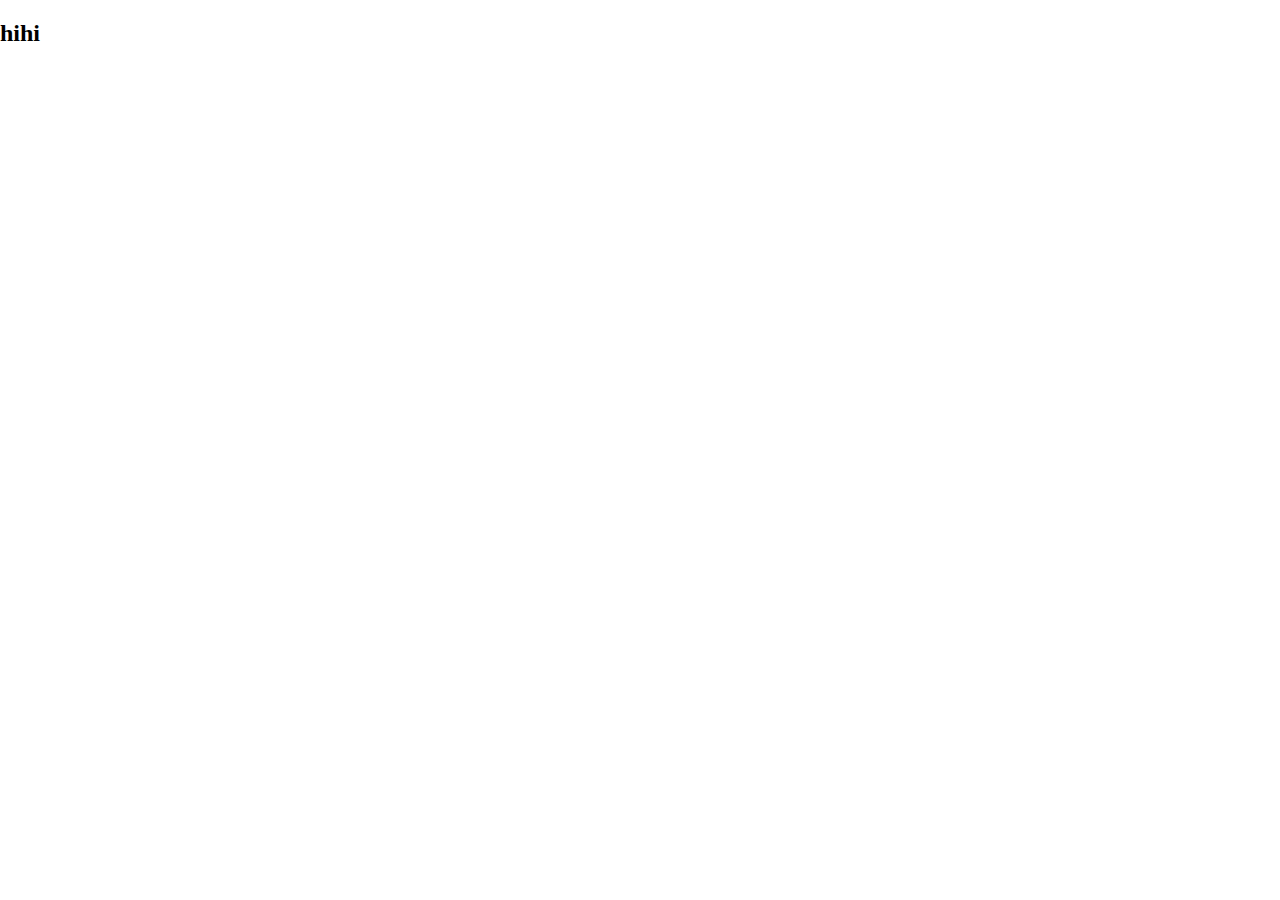
==== commit 872ebae9: "add hihi" ====
--- a/pazzle.html
+++ b/pazzle.html
@@ -7,7 +7,7 @@
     <title>Document</title>
 </head>
 <style>
-        body {
+        body { 
       margin: 0;
       padding:0;
       border: none;
@@ -71,7 +71,7 @@
 </style>
 <body>
     <div id="forPuzzle"></div>
-    
+    <h2>hihi</h2>
 </body>
 <script>
     "use strict";
